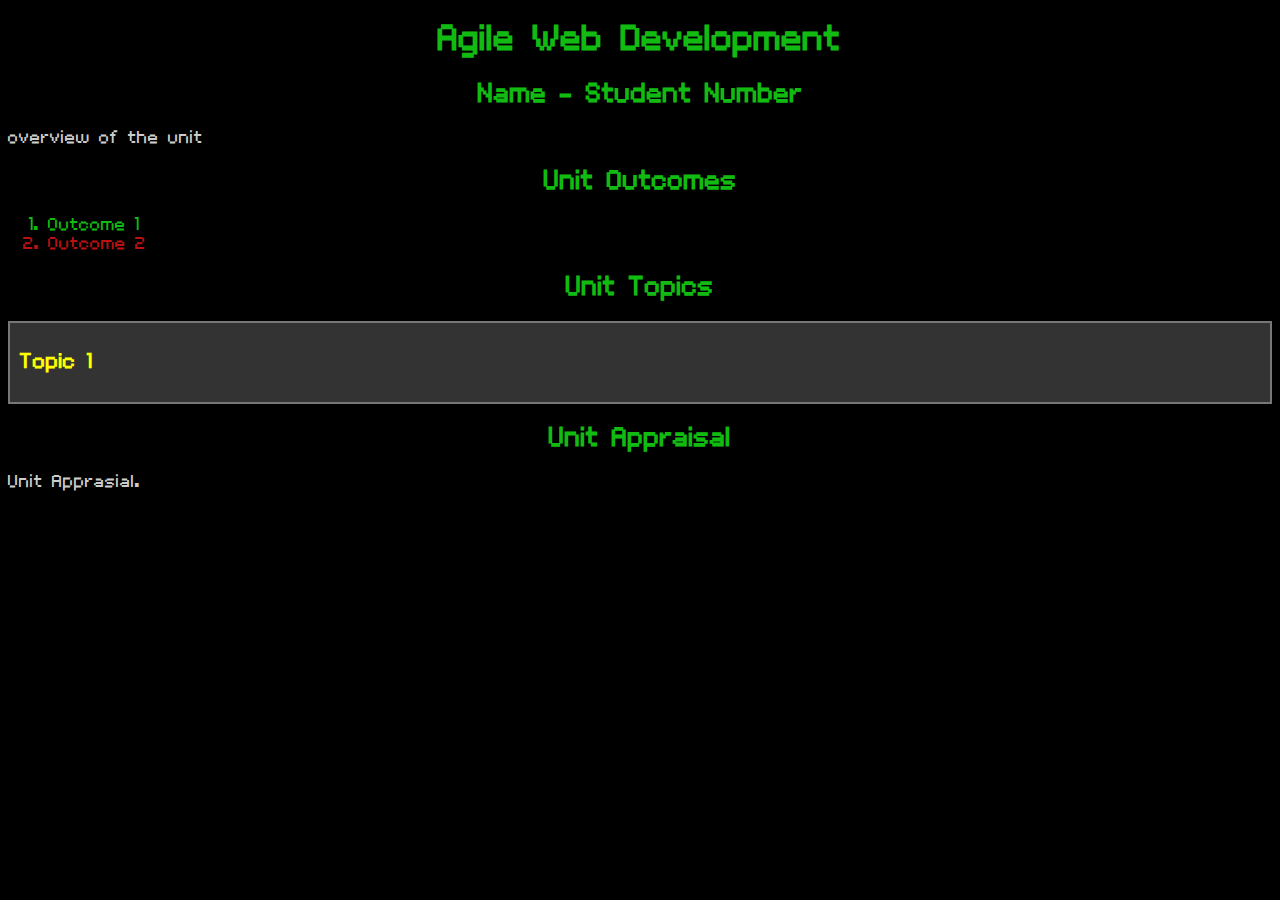
==== index.html @ e1dc767a "agile test website" ====
<!DOCTYPE html>
<html>
<head>
    <title>Agile Web Development Study Page</title>
    <link rel="stylesheet" type="text/css" href="styles.css">

    <script src="script.js" defer></script>
</head>
<body>
    <h1>Agile Web Development</h1>
    <h2>Name - Student Number</h2>
    <p>overview of the unit</p>
    <h2>Unit Outcomes</h2>
    <ol id="outcomes">
        <li class="outcome1">Outcome 1</li>
        <li class="outcome2">Outcome 2</li>
        <!-- Add more outcomes as needed -->
    </ol>

    <h2>Unit Topics</h2>
    <div id="topics">
        <!-- This is the structure for each topic. Duplicate this for each topic -->
        <div class="topic" id="topic1">
            <h3>Topic 1</h3>
            <p class="overview">Topic overview<a href="https://teaching.csse.uwa.edu.au/units/CITS3403#topic1">Lecture notes</a></p>
            <ul class="relevant-outcomes">
                <li class="outcome1">Outcome 1</li>
                <!-- Add more outcomes as needed -->
            </ul>
            <ul class="concepts">
                <li><input type="checkbox"> Concept 1</li>
                <li><input type="checkbox"> Concept 2</li>
                <li><input type="checkbox"> Concept 3</li>
                <li><input type="checkbox"> Concept 4</li>
                <!-- Add more concepts as needed -->
            </ul>
            <textarea rows="4" cols="50" class="notes" style="border: 1px solid black;">Notes go here.</textarea>
        </div>
        <!-- Remember to prepopulate text areas in topics 5, 10, and 11 as required -->
    </div>
    

    <h2>Unit Appraisal</h2>
    <p>Unit Apprasial.</p>
</body>
</html>
---- styles.css ----
@font-face {
    font-family: "Volter";
    src: url("Volter__28Goldfish_29.ttf") format("truetype");
}

body {
    font-family: "Volter", sans-serif;
    background-color: #000;
    color: #ccc;
}

h1, h2 {
    text-align: center;
    color: #1b1; /* Green, like in Quake's logo */
}

.outcome1 { color: #1b1; } /* Green */
.outcome2 { color: #b11; } /* Red */
/* Define more colors for other outcomes */

#topics {
    margin: 20px 0;
}

.topic {
    background-color: #333;
    margin-bottom: 20px;
    padding: 10px;
    border: 2px solid #777;
}

.topic h3 {
    cursor: pointer;
    color: #ff0; /* Yellow, for a Quake power-up feel */
}

.topic .overview,
.topic .relevant-outcomes,
.topic .concepts,
.topic .notes {
    display: none;
    margin-top: 10px;
}

.topic .notes {
    width: 100%;
    height: 100px;
    color: #000;
    background-color: #fff;
}

.topic.completed {
    background-color: #1b1; /* Green */
    border-color: #ff0; /* Yellow, to signify completion */
}
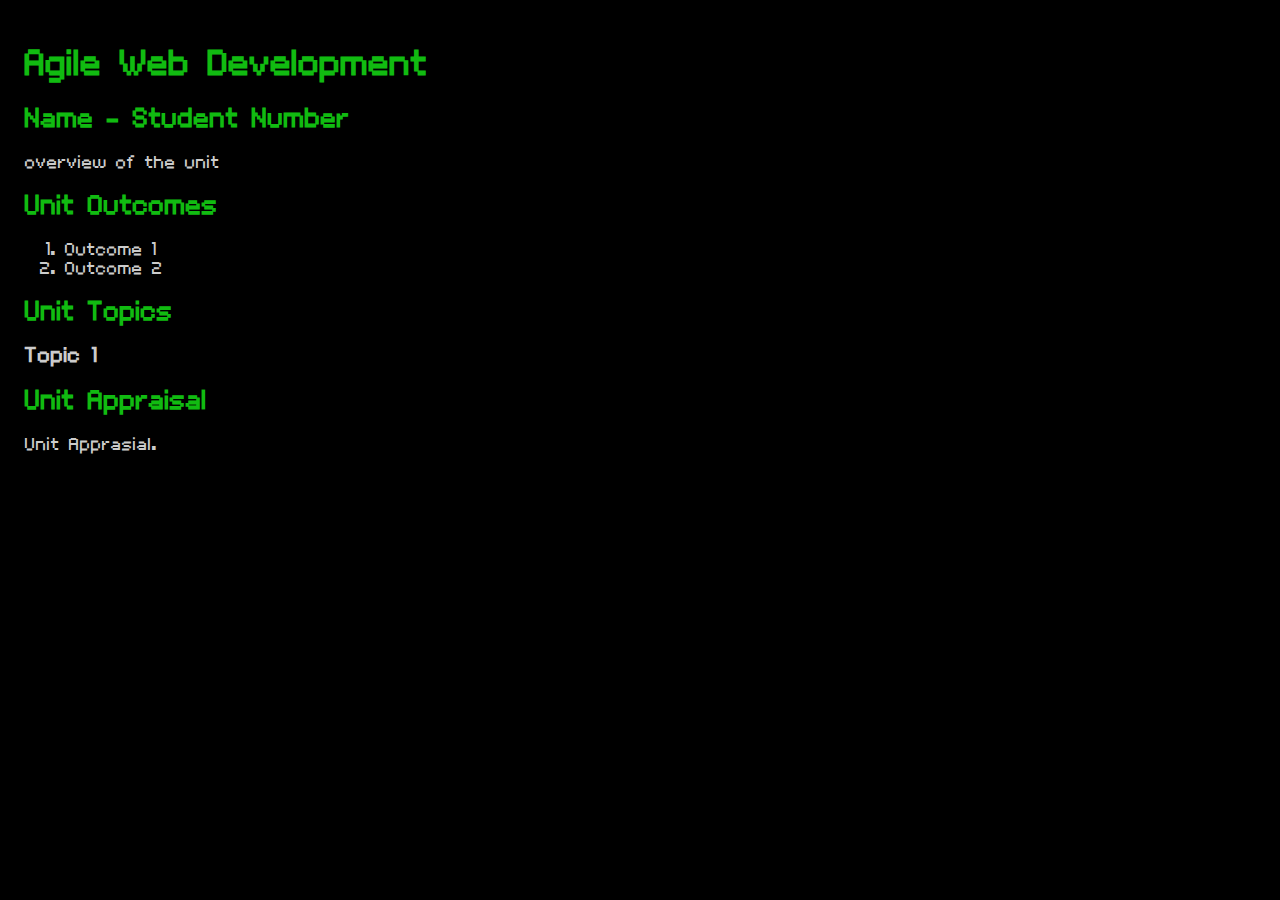
==== commit 93dc74da: "half way" ====
--- a/index.html
+++ b/index.html
@@ -22,19 +22,19 @@
         <!-- This is the structure for each topic. Duplicate this for each topic -->
         <div class="topic" id="topic1">
             <h3>Topic 1</h3>
-            <p class="overview">Topic overview<a href="https://teaching.csse.uwa.edu.au/units/CITS3403#topic1">Lecture notes</a></p>
-            <ul class="relevant-outcomes">
+            <p class="overview" style="display: none;">Topic overview<a href="https://teaching.csse.uwa.edu.au/units/CITS3403#topic1">Lecture notes</a></p>
+            <ul class="relevant-outcomes" style="display: none;">
                 <li class="outcome1">Outcome 1</li>
                 <!-- Add more outcomes as needed -->
             </ul>
-            <ul class="concepts">
+            <ul class="concepts" style="display: none;">
                 <li><input type="checkbox"> Concept 1</li>
                 <li><input type="checkbox"> Concept 2</li>
                 <li><input type="checkbox"> Concept 3</li>
                 <li><input type="checkbox"> Concept 4</li>
                 <!-- Add more concepts as needed -->
             </ul>
-            <textarea rows="4" cols="50" class="notes" style="border: 1px solid black;">Notes go here.</textarea>
+            <textarea rows="4" cols="50" class="notes" style="border: 1px solid black; display: none;">Notes go here.</textarea>
         </div>
         <!-- Remember to prepopulate text areas in topics 5, 10, and 11 as required -->
     </div>
--- a/styles.css
+++ b/styles.css
@@ -7,49 +7,183 @@
     font-family: "Volter", sans-serif;
     background-color: #000;
     color: #ccc;
+    margin: 20px;
+    padding: 5px;
+}
+
+header {
+    background-color: #333;
+    padding: 20px;
+    border-bottom: 2px solid #777;
+    text-align: center;
 }
 
 h1, h2 {
-    text-align: center;
-    color: #1b1; /* Green, like in Quake's logo */
+    color: #1b1;
 }
 
-.outcome1 { color: #1b1; } /* Green */
-.outcome2 { color: #b11; } /* Red */
-/* Define more colors for other outcomes */
-
-#topics {
-    margin: 20px 0;
+nav {
+    background-color: #333;
+    padding: 10px;
+    border-bottom: 2px solid #777;
 }
 
-.topic {
+nav ul {
+    list-style-type: none;
+    padding: 0;
+    display: flex;
+    justify-content: center;
+    flex-wrap: wrap;
+}
+
+nav ul li {
+    padding: 10px;
+    margin: 0 10px;
+    box-sizing: border-box;
+    text-align: center;
+}
+
+nav ul li a {
+    color: #ff0;
+    text-decoration: none;
+}
+
+section {
     background-color: #333;
+    margin: 20px;
+    padding: 20px;
+    border: 2px solid #777;
+}
+
+section h2 {
+    color: #ff0;
+}
+
+section p, section ul {
+    color: #ccc;
+    margin-top: 10px;
+}
+
+section img {
+    max-width: 100%;
+}
+
+section ul li {
+    margin-top: 5px;
+}
+
+#instructions #steps div {
+    margin-top: 20px;
+}
+
+#instructions #steps div h3 {
+    color: #ff0;
+}
+
+#instructions #steps div p {
+    color: #ccc;
+}
+
+#instructions #steps div img {
+    max-width: 50%;
+    display: block;
+    margin: 10px auto;
+}
+
+#instructions #steps div button {
+    display: block;
+    color: #ff0;
+    background-color: #333;
+    border: 1px solid #777;
+    margin: 10px auto;
+    padding: 5px;
+    cursor: pointer;
+}
+
+#instructions #steps div aside {
+    color: #ccc;
+    margin-top: 10px;
+}
+
+#features > div {
+    margin-top: 20px;
+}
+
+#features > div ul li {
+    color: #1b1;
+}
+
+#advice ul li {
+    color: #b11;
+}
+
+.step {
+    background-color: #444;
     margin-bottom: 20px;
     padding: 10px;
     border: 2px solid #777;
+    border-radius: 5px;
 }
 
-.topic h3 {
-    cursor: pointer;
-    color: #ff0; /* Yellow, for a Quake power-up feel */
+.code-container {
+    background-color: #333;
+    padding: 10px;
+    margin-bottom: 10px;
+    position: relative;
 }
 
-.topic .overview,
-.topic .relevant-outcomes,
-.topic .concepts,
-.topic .notes {
-    display: none;
-    margin-top: 10px;
+.code-container p {
+    white-space: pre-wrap;
 }
 
-.topic .notes {
-    width: 100%;
-    height: 100px;
-    color: #000;
-    background-color: #fff;
+.code-container .copy-btn {
+    position: absolute;
+    font-family: inherit;
+    font-size: inherit;
+    top: 10px;
+    right: 10px;
 }
 
-.topic.completed {
-    background-color: #1b1; /* Green */
-    border-color: #ff0; /* Yellow, to signify completion */
+.step .header {
+    display: flex;
+    justify-content: space-between;
+    align-items: center;
 }
+
+.step aside {
+    background-color: #333;
+    padding: 10px;
+    border-radius: 4px;
+    margin-bottom: 10px;
+}
+
+.aside-button {
+    font-family: inherit;
+    font-size: inherit;
+}
+
+.image-container {
+    background-color: #444;
+    margin-bottom: 20px;
+    padding: 10px;
+    border: 2px solid #777;
+    border-radius: 5px;
+    display: flex;
+    justify-content: center;
+}
+
+.resized-image {
+    width: 40%;
+}
+
+.resized-image-wide {
+    width: 70%;
+}
+
+.collapsible-title {
+    transition: color 0.3s ease;
+}
+
+.collapsible-title:hover {
+    color: blue;
+}
